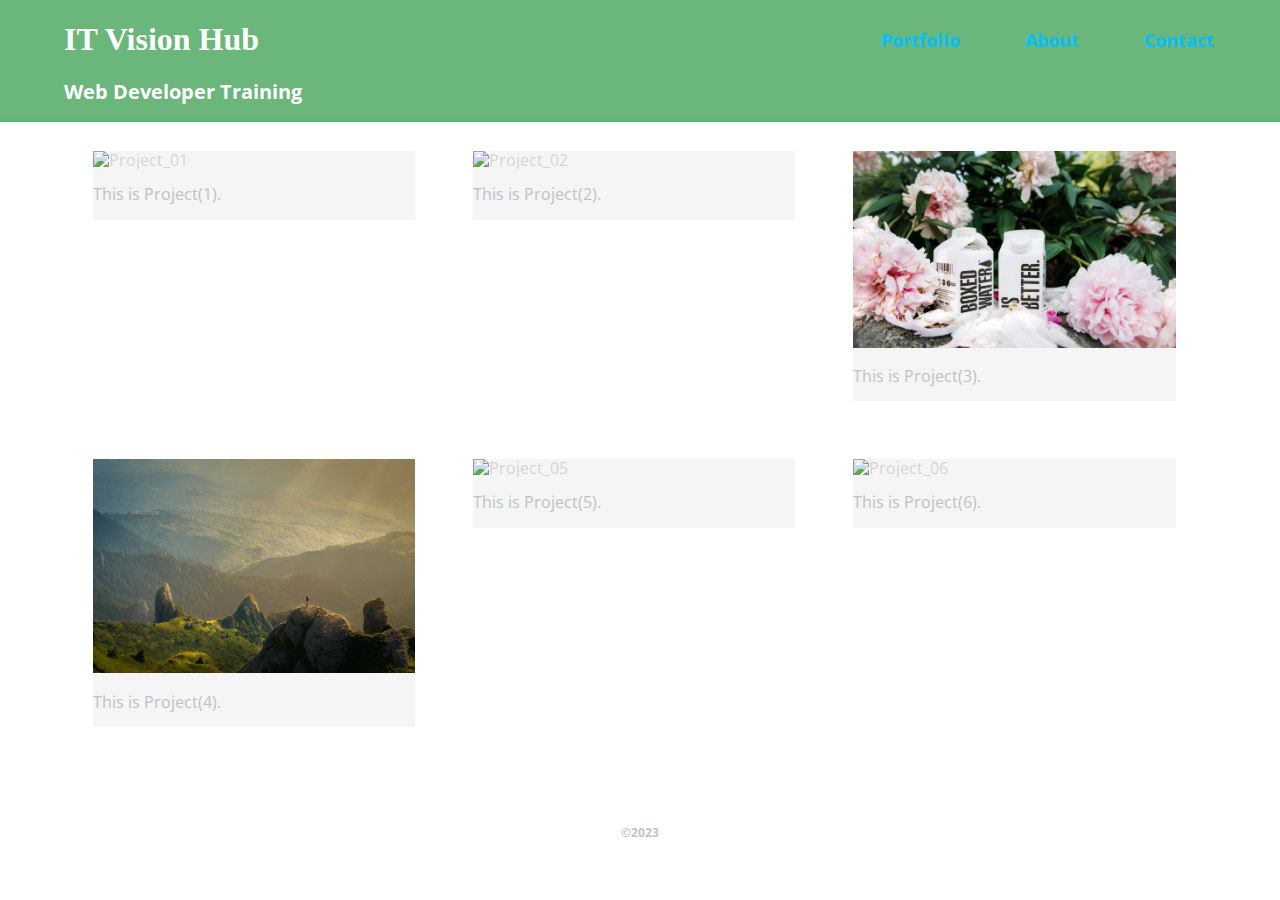
==== index.html @ 187d1ab1 "first commit" ====
<!DOCTYPE html>
<html lang="en">
<head>
    <meta charset="UTF-8">
    <meta http-equiv="X-UA-Compatible" content="IE=edge">
    <meta name="viewport" content="width=device-width, initial-scale=1.0">
    <title>Web Development Training</title>
    <link href="css/normalize.css" rel="stylesheet"/>
    <link href="css/main.css" rel="stylesheet"/>
    <link href="css/responsive.css" rel="stylesheet"/>
    <style>
        @import url('https://fonts.googleapis.com/css2?family=Open+Sans:ital,wght@0,400;0,500;0,600;0,700;0,800;1,300;1,400;1,500;1,600;1,700;1,800&display=swap');
        </style>
         <style>
            footer {
                text-align: center;
            }
        </style>
     
</head>
<body>

    <header>
        <a href="index.html" id="logo">
            <h1>IT Vision Hub</h1>
            <h2>Web Developer Training</h2>
        </a>
        <nav>
            <ul>
                <li><a href="index.html">Portfolio</a></li>
                <li><a href="about.html">About</a></li>
                <li><a href="contact.html">Contact</a></li>
            </ul>
        </nav>
    </header>
<div id="wrapper">
           <section>
            <ul id="gallery">
                <li>
                    <a href="image/Project_oo (1).jpg">
                    <img src="image/Project_oo (1).jpg"
                    title="Project_01"
                    alt="Project_01"/></a>
                    <p>This is Project(1).</p>
                </li>
                <li>
                    <a href="image/Project_oo (2).jpg">
                    <img src="image/Project_oo (2).jpg"
                    title="Project_02"
                    alt="Project_02"/></a>
                    <p>This is Project(2).</p>
                </li>
                <li>
                    <a href="image/Project_oo (3).jpg">
                    <img src="image/Project_oo (3).jpg"
                    title="Project_03"
                    alt="Project_03"/></a>
                    <p>This is Project(3).</p>
                </li>
                <li>
                    <a href="image/Project_oo (4).jpg">
                    <img src="image/Project_oo (4).jpg"
                    title="Project_04"
                    alt="Project_04"/></a>
                    <p>This is Project(4).</p>
                </li>
                <li>
                    <a href="image/Project_oo (5).jpg">
                    <img src="image/Project_oo (5).jpg"
                    title="Project_05"
                    alt="Project_05"/></a>
                    <p>This is Project(5).</p>
                </li>
                <li>
                    <a href="image/Project_oo (6).jpg">
                    <img src="image/Project_oo (6).jpg"
                    title="Project_06"
                    alt="Project_06"/></a>
                    <p>This is Project(6).</p>
                </li>
            </ul>

        </section>
        <footer><h5>&copy2023</h5></footer>
</div>

</body>

</html>
---- css/main.css ----
/*================================================================
General
================================================================*/
body{
    font-family: "Open Sans";
    background-color: #ffff;
    color: #9999;

}
a{
    text-decoration: none;
}
header{
    float: left;
    width: 100%;
    border-bottom: 3px solid #03b97633;
    background-color: #6ab67b;
}
#logo{
    text-align: center;
    margin:0;

}
h1{
    font-family: "Changa One";

}
h2{
    font-size: 1.25em;
}
h1,h2{
    color: white;
}
a{
    color: #cccc;
}

#wrapper{

    max-width: 100%;
    margin: 0 auto;
    margin: 0 5%;
}
/*================================================================
Navigation
================================================================*/
nav{
    text-align: center;
    padding:10px 0;
    margin:20px 0 0;
    background-color: #f79a04;
}
nav ul {
    list-style: none;
    margin:0 10px;
    padding:0;
}
nav ul li{
    display: inline-block;
}
nav ul li a{
    font-weight: bold;
    padding: 10px 30px;
    color:rgb(0, 191, 255);
}
nav a.selected, nav a:hover{
    color:#32673f;
}
nav a:visited{
    color:#ffff;
}

/*================================================================
Project Section
================================================================*/
#gallery{
    margin:0;
    padding:0;
    list-style: none;

}
#gallery li:nth-child(4){
    clear: both;
}

img{
    max-width: 100%;
}
#gallery li{

    float: left;
    width: 30%;
    margin: 2.5%;
    background-color:#f5f5f5;
    color: #bac3c7;
}
#gallery li a p{
    margin: 0;
    padding: 5%;
    font-size: 2.25em;
    color: #bdc3c7;

}

/*================================================================
About
================================================================*/
.profile-photo{
    max-width: 150px;
    display: block;
    margin: 0 auto 30px;
}


/*================================================================
footer
================================================================*/
footer{
    text-align: center;
    clear: both;
    color:#bdc3c7;
    font-size: 0.90em;
    padding-top:50px;
}
---- css/responsive.css ----
@media screen and (min-width:480px) {
    /*==================================================
    Portfolio page
    ====================================================*/
    
    #gallery li{
        width: 28%;
    }
/*==================================================
    About And contact
    ====================================================*/
    #contact-primary{
        width: 60%;
        float: left;
        margin-left: 5%;;

    }
    #contact-secondary{
        width: 20%;
        float: right;
        margin-right:5%;
 
    }

    #about-primary{
        width: 20%;
        float: left;
        margin-left: 5%;;

    }
    #about-secondary{
        width: 70%;
        float: right;
        margin-right:5%;
 
    }
    
    #contact-secondary ul{
        padding: 10px;
        list-style: circle;
    }
    .profile-photo{
        float: left;
        margin:0 5% 80% 0;
    }
}


    
@media screen and (min-width:660px) {
    #logo{
        float:left;
        margin-left: 5%;
        text-align: left;
        width: 45%;
    }
    nav{
        background:none;
        float: right;
        font-size: 1.125em;
        margin-right:2%;
        text-align: right;
        width: 45%;

    }

}
@media screen and (min-width:320px) and (max-width:700px){
    #gallery li:nth-child(4){
        clear:none;
    }
    footer{
        padding-top: 0px;
    }
}
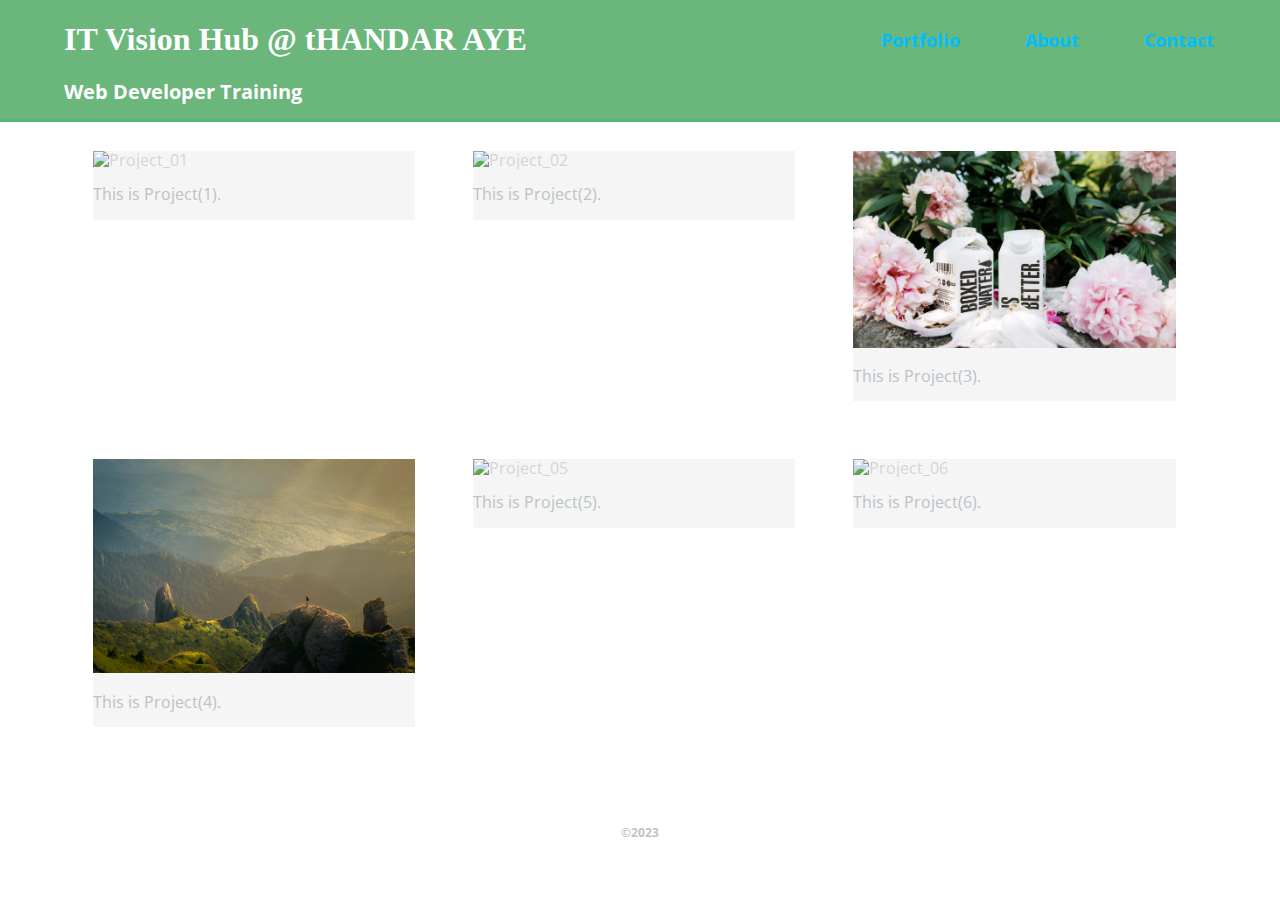
==== commit afca4b4f: "Update index.html" ====
--- a/index.html
+++ b/index.html
@@ -22,7 +22,7 @@
 
     <header>
         <a href="index.html" id="logo">
-            <h1>IT Vision Hub</h1>
+            <h1>IT Vision Hub @ tHANDAR AYE</h1>
             <h2>Web Developer Training</h2>
         </a>
         <nav>
@@ -86,4 +86,4 @@
 
 </body>
 
-</html>+</html>
